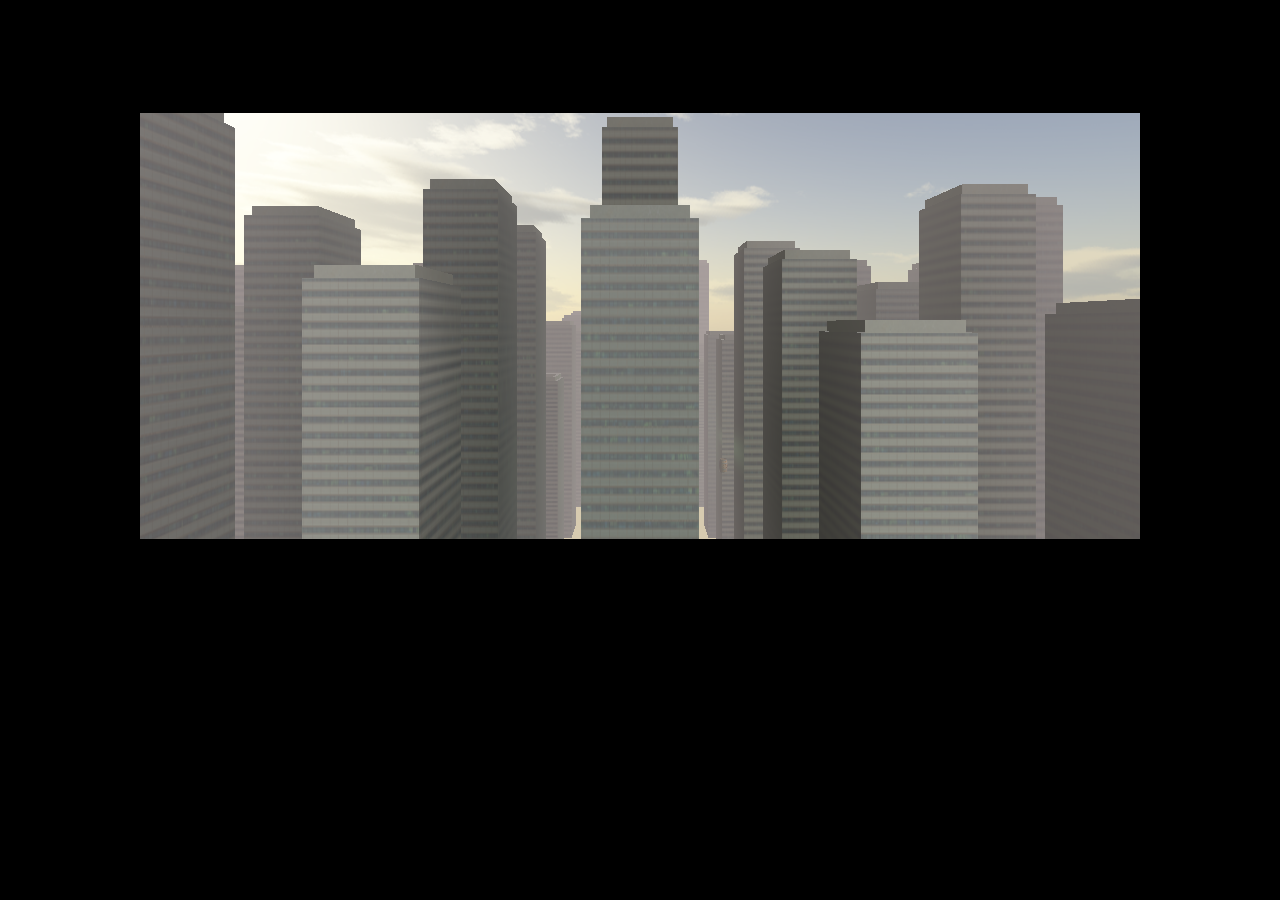
==== Final.html @ fcad0e3f "Finished Integrating particle systems" ====
<!DOCTYPE html>
<html>
<head>
<meta charset='utf-8'>
<script src="tdl/tdl.js"></script>
<script src="js/Tank.js"></script>
<script src="js/UnitSquare.js"></script>
<script src="js/Mesh.js"></script>
<script src="js/Camera.js"></script>
<script src="js/City.js"></script>
<script src="js/Main.js"></script>
<script src="js/tree.js"></script>
<script src="js/billboard.js"></script>
<script src="js/HeightMap.js"></script>
<script src="js/Skybox.js"></script>
<script src="js/Render.js"></script>
<script src="js/ParticleSystem.js"></script>
<script src="js/Input.js"></script>
<script src="js/Util.js"></script>
<style>
body {font-size: 75%; background-color:#000000}
</style>
</head>
<body onload="main();">
<br/><br/><br/><br/><br/><br/><br/>
<center>
<canvas id="cvs" width=1000 height=426></canvas>
</center>
</body>
</html>
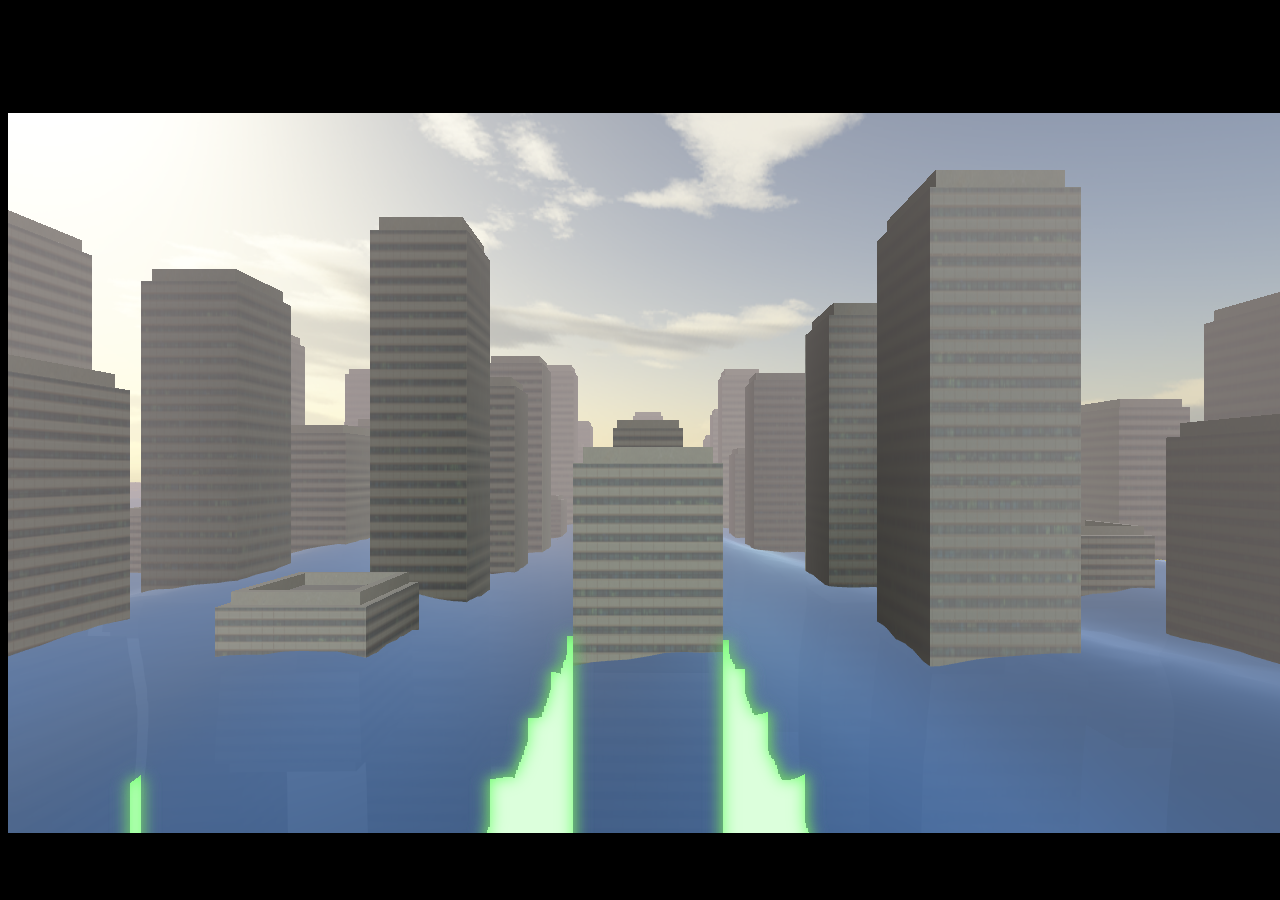
==== commit 37116046: "Merge branch 'development' of https://bitbucket.org/cg2015/cg-2 into development" ====
--- a/Final.html
+++ b/Final.html
@@ -24,7 +24,7 @@
 <body onload="main();">
 <br/><br/><br/><br/><br/><br/><br/>
 <center>
-<canvas id="cvs" width=1000 height=426></canvas>
+<canvas id="cvs" width=1280 height=720></canvas>
 </center>
 </body>
 </html>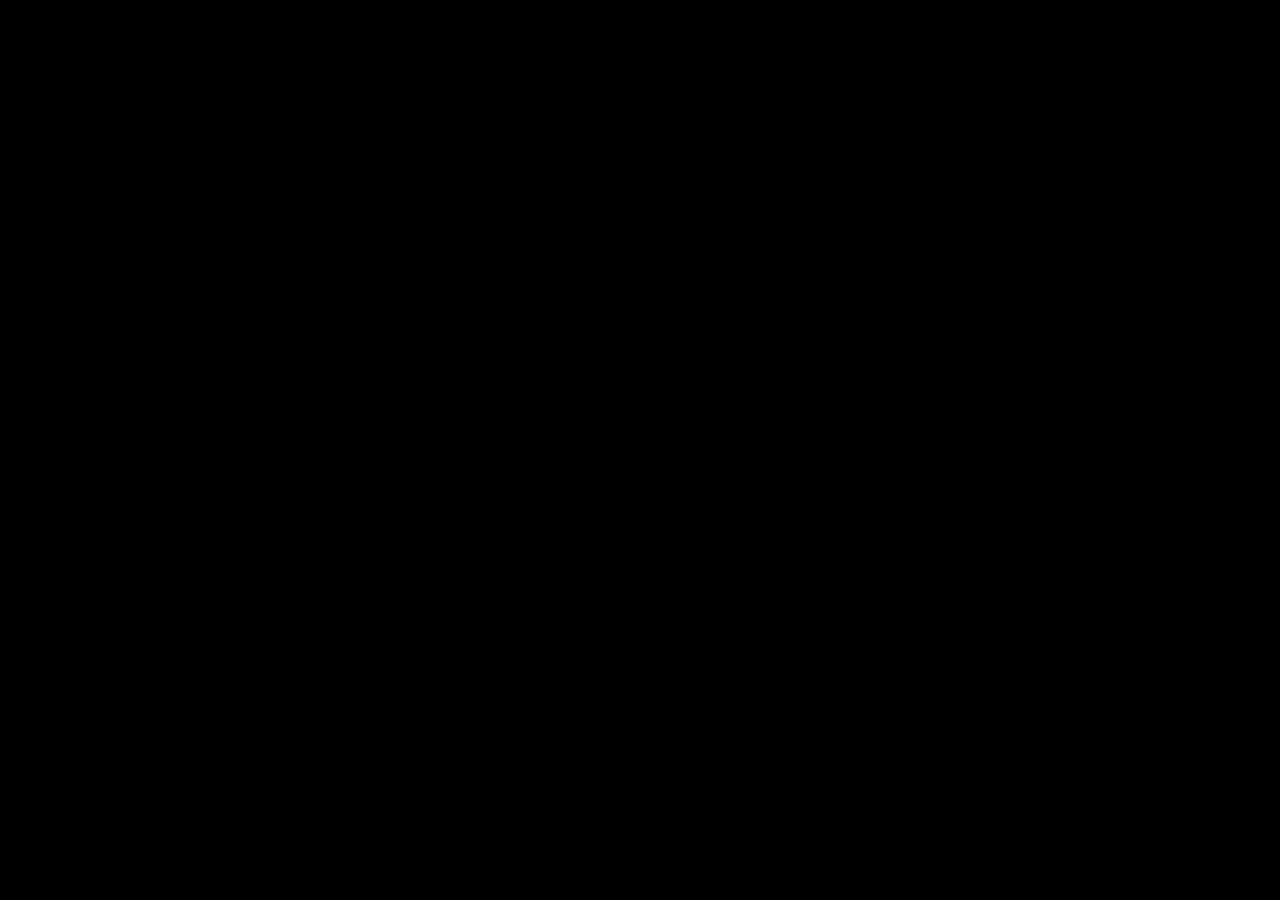
==== commit cf0d7642: "changed the resolution back" ====
--- a/Final.html
+++ b/Final.html
@@ -24,7 +24,7 @@
 <body onload="main();">
 <br/><br/><br/><br/><br/><br/><br/>
 <center>
-<canvas id="cvs" width=1280 height=720></canvas>
+<canvas id="cvs" width=1000 height=426></canvas>
 </center>
 </body>
 </html>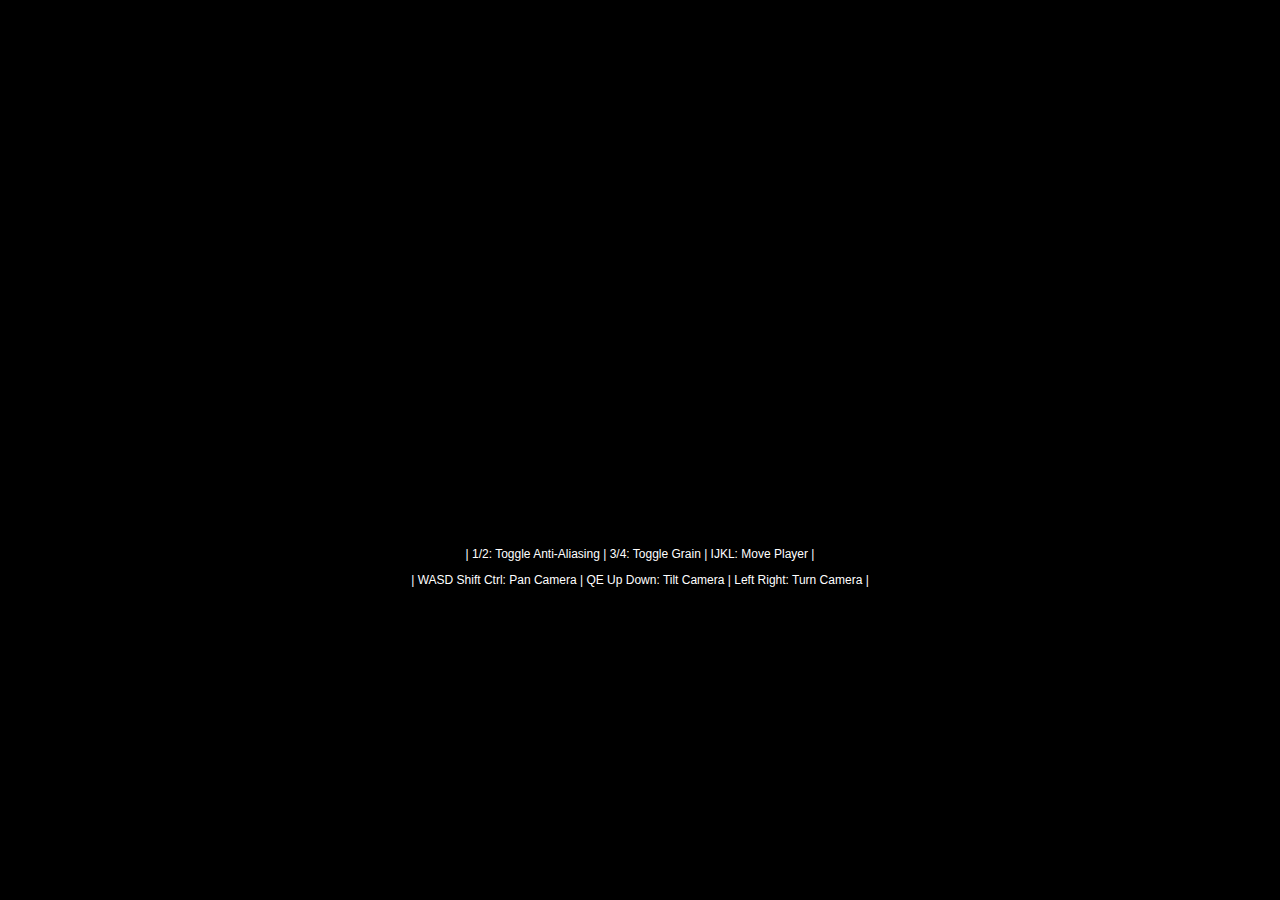
==== commit bc28bff9: "added controls to html page" ====
--- a/Final.html
+++ b/Final.html
@@ -9,7 +9,7 @@
 <script src="js/Camera.js"></script>
 <script src="js/City.js"></script>
 <script src="js/Main.js"></script>
-<script src="js/tree.js"></script>
+<script src="js/UFO.js"></script>
 <script src="js/billboard.js"></script>
 <script src="js/HeightMap.js"></script>
 <script src="js/Skybox.js"></script>
@@ -17,14 +17,25 @@
 <script src="js/ParticleSystem.js"></script>
 <script src="js/Input.js"></script>
 <script src="js/Util.js"></script>
+<script src="js/Dude.js"></script>
+<script src="js/OBB.js"></script>
+<script src="js/Grid.js"></script>
 <style>
-body {font-size: 75%; background-color:#000000}
+body {
+	font-size: 75%;
+	font-family: Arial, Helvetica, sans-serif;
+	color: white;
+	background-color:#000000
+}
+
 </style>
 </head>
 <body onload="main();">
 <br/><br/><br/><br/><br/><br/><br/>
 <center>
 <canvas id="cvs" width=1000 height=426></canvas>
+<p>| 1/2: Toggle Anti-Aliasing | 3/4: Toggle Grain | IJKL: Move Player |</p>
+<p>| WASD Shift Ctrl: Pan Camera | QE Up Down: Tilt Camera | Left Right: Turn Camera |</p>
 </center>
 </body>
 </html>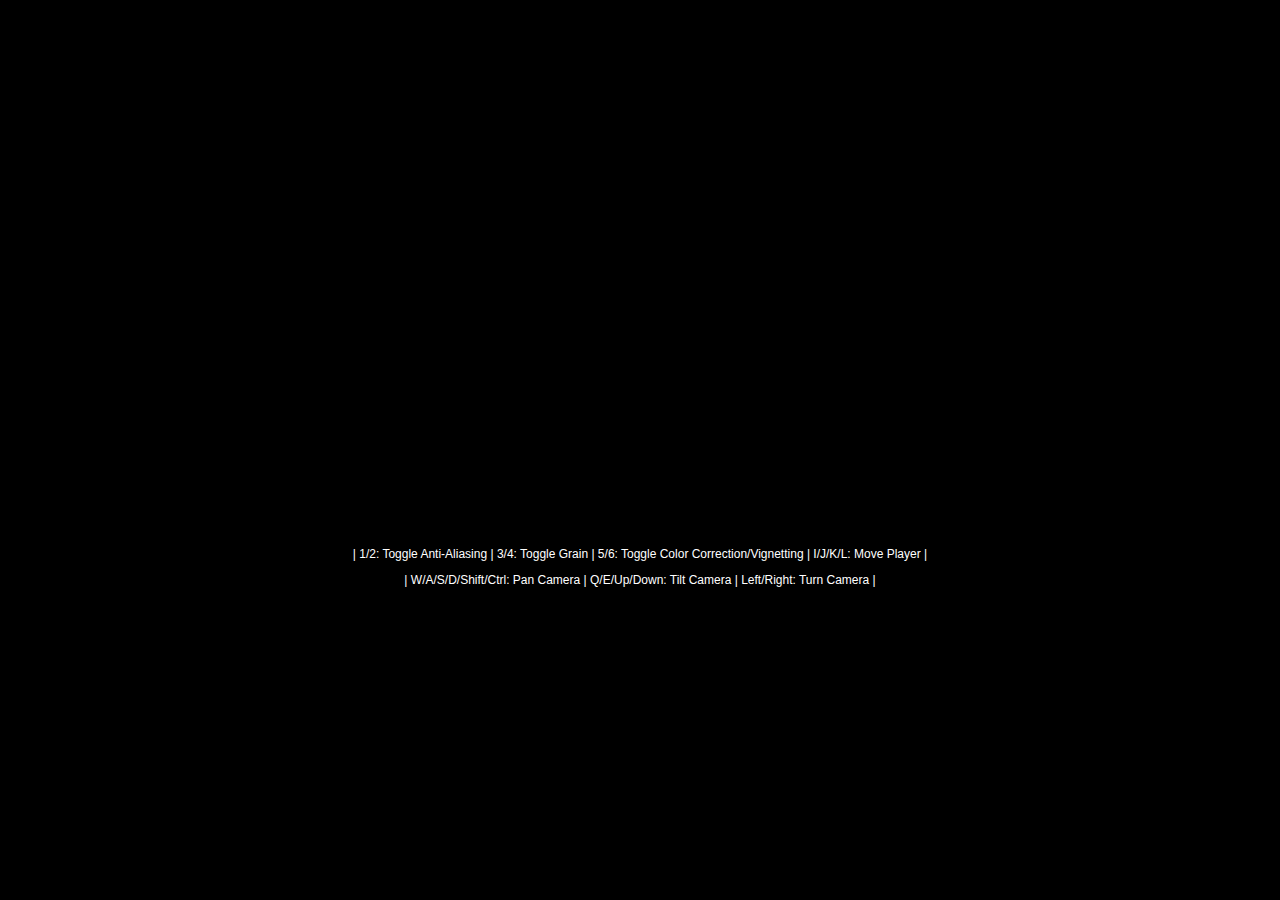
==== commit 1f87665f: "added color correction/vignetting" ====
--- a/Final.html
+++ b/Final.html
@@ -34,8 +34,8 @@
 <br/><br/><br/><br/><br/><br/><br/>
 <center>
 <canvas id="cvs" width=1000 height=426></canvas>
-<p>| 1/2: Toggle Anti-Aliasing | 3/4: Toggle Grain | IJKL: Move Player |</p>
-<p>| WASD Shift Ctrl: Pan Camera | QE Up Down: Tilt Camera | Left Right: Turn Camera |</p>
+<p>| 1/2: Toggle Anti-Aliasing | 3/4: Toggle Grain | 5/6: Toggle Color Correction/Vignetting | I/J/K/L: Move Player |</p>
+<p>| W/A/S/D/Shift/Ctrl: Pan Camera | Q/E/Up/Down: Tilt Camera | Left/Right: Turn Camera |</p>
 </center>
 </body>
 </html>